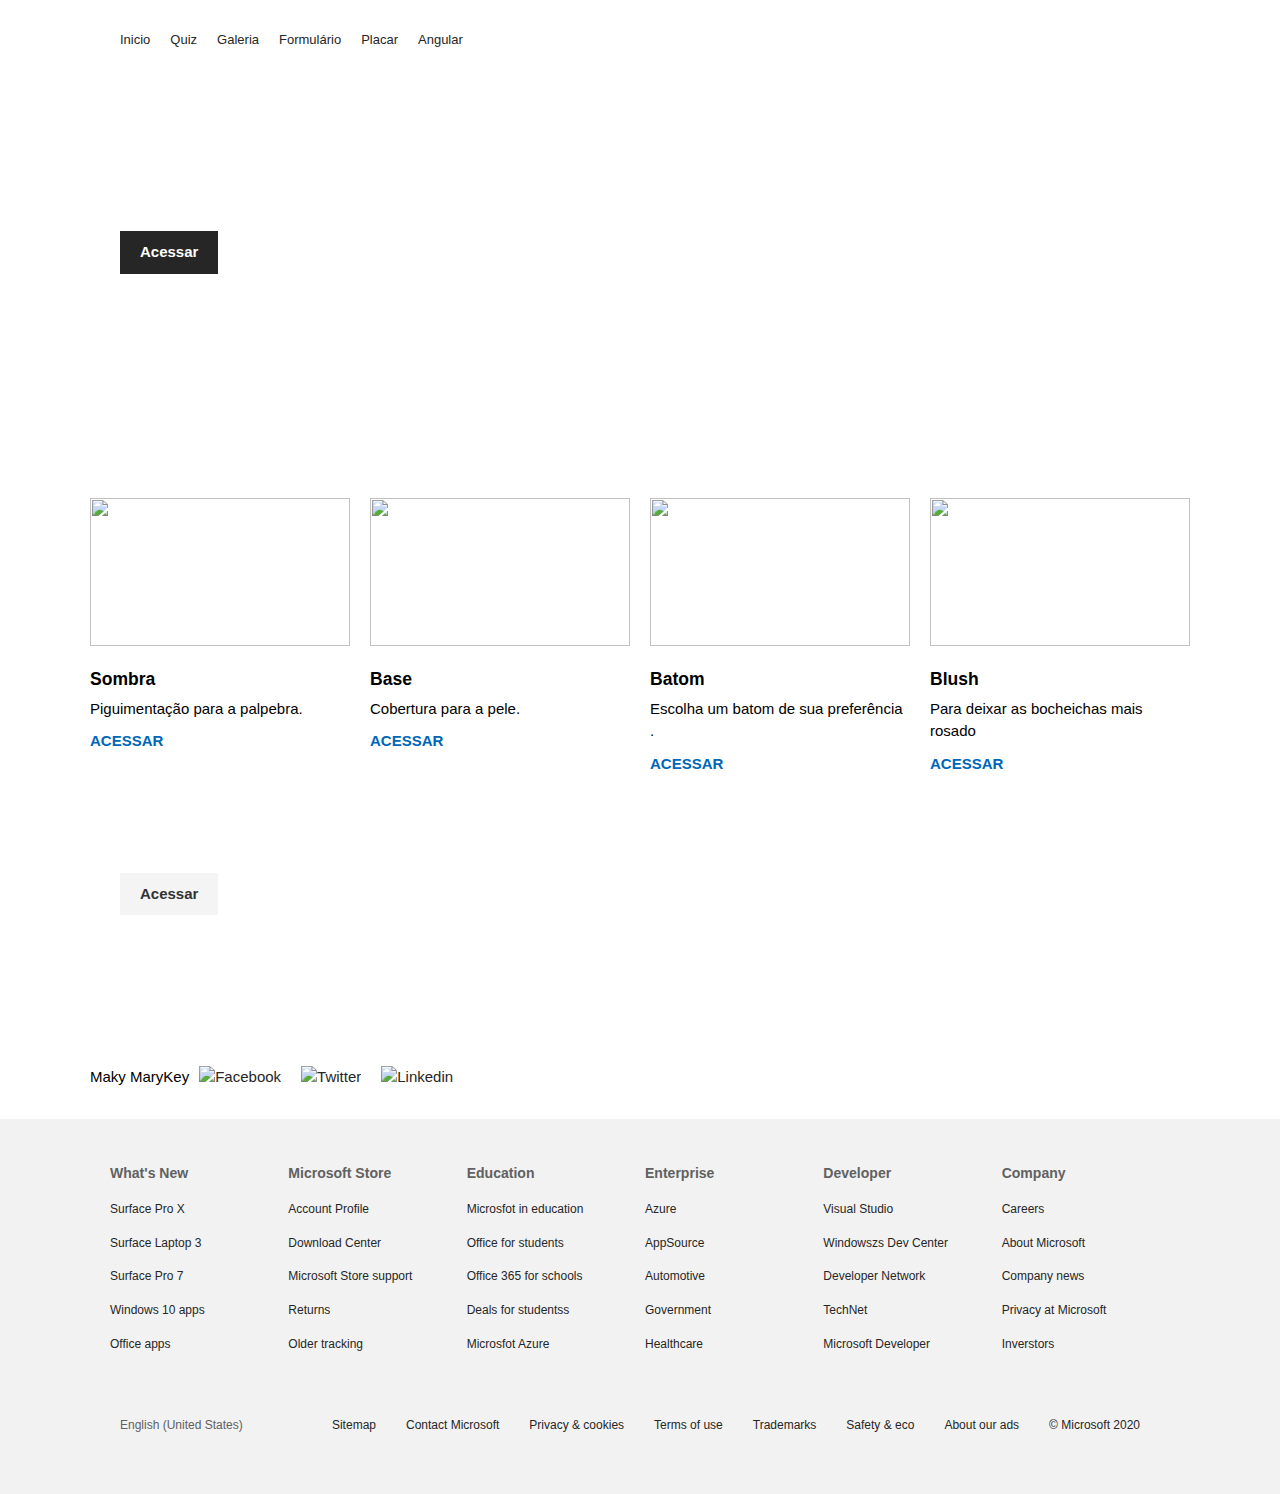
==== index.html @ da6b9b61 "webprojetoangular" ====
<!--doctype informa ao usuario a versao do html que deve ser redenrizada-->
<html lang="pt-br">

<head>
	<title> Maquiagem </title>
	<meta charset="utf-8">
	<link rel="shortcut icon" href="">
	<meta name="author" content="Gessica">
	<meta name="description" content="lista de doc">
	<meta name="keywords" content="html5, tecnologia ">

	<link rel="stylesheet" href="estilo.css">
  <script src="js.html"></script>
	
</head>

<div class="menu-btn">
  
  <i class="fas fa-bars fa-2x"></i>
</div>

<div class="container">
  <!-- Nav -->
  <nav class="main-nav">
    <br> <br>
    
  
    <ul class="main-menu">
      <li><a href="index.html">Inicio</a></li>
      <li><a href="quiz.html">Quiz</a></li>
      <li><a href="galeria.html">Galeria</a></li>
      <li><a href="form.html">Formulário</a></li>
      <li><a href="placar.html">Placar</a></li>
      
      
      <li><a href="https://gm-turismo-e81n6najr-gessicameireles30.vercel.app/">Angular</a></li>
    
    </ul>

    <ul class="right-menu">
      <li>
        <a href="#">
          <i class="fas fa-search"></i>
        </a>
      </li>
      <li>
        <a href="#">
          <i class="fas fa-shopping-cart"></i>
        </a>
      </li>
    </ul>
  </nav>

 <br> <br> <br>

 

  <!-- Xbox -->
  <section class="xbox">
    <div class="content">
      <h2>Maquigem Mary Key</h2>
      <p>  </p>
        <a href="#" class="btn">
        Acessar  <i class="fas fa-chevron-right"></i>
        </a>
    </div>
  </section>

  <!-- Home cards 2 -->
    <section class="home-cards">
      <div>
        <img src="https://img.freepik.com/fotos-gratis/close-up-maquiador-aplicando-sombra-nude-na-mulher-com-pincel_23-2148332533.jpg?w=2000" alt="" />
        <h3>Sombra</h3>
        <p>
          Piguimentação para a palpebra.
        </p>
        <a href="#">Acessar <i class="fas fa-chevron-right"></i></a>
      </div>
      <div>
        <img src="https://s2.glbimg.com/t-GHQX9QIqgH4p7BdOwLZ959IEE=/0x0:607x426/984x0/smart/filters:strip_icc()/i.s3.glbimg.com/v1/AUTH_ba3db981e6d14e54bb84be31c923b00c/internal_photos/bs/2021/a/q/Bq4zP9RSiXw1VPCxaNTw/2016-09-19-base-maquiagem.jpg" alt="" />
        <h3>Base</h3>
        <p>
          Cobertura para a pele.
        </p>
        <a href="#">Acessar <i class="fas fa-chevron-right"></i></a>
      </div>
      <div>
        <img src="https://img.freepik.com/fotos-gratis/maquiador-aplicando-batom-na-mulher-com-pincel_23-2148332519.jpg?w=2000" alt="" />
        <h3>Batom</h3>
        <p>
          Escolha um batom de sua preferência .
        </p>
        <a href="#">Acessar <i class="fas fa-chevron-right"></i></a>
      </div>
      <div>
        <img src="https://media.istockphoto.com/id/1180487336/pt/foto/beautiful-young-woman-applying-foundation-powder.jpg?s=612x612&w=0&k=20&c=-QPtgDojaT1unlEv9kQwEJGuK16lOdHCHpz6yD9QD3g=" alt="" />
        <h3> Blush</h3>
        <p>
          Para deixar as bocheichas mais rosado
        </p>
        <a href="#"> Acessar<i class="fas fa-chevron-right"></i></a>
      </div>
    </section>
    
    <!-- Carbon -->
    <section class="carbon dark">
      <div class="content">
        <h2>Skin-care</h2>
        <p>Cuidados essenciais com  a pele, para ter uma pele perfeita!</p>
          <a href="produto.html" class="btn">
            Acessar<i class="fas fa-chevron-right"></i>
          </a>
      </div>
    </section>

    <!-- Follow -->
    <section class="follow">
      <p>Maky MaryKey</p>
      <a href="https://facebook.com">
        <img src="https://i.ibb.co/LrVMXNR/social-fb.png" alt="Facebook">
      </a>
      <a href="https://twitter.com">
        <img src="https://i.ibb.co/vJvbLwm/social-twitter.png" alt="Twitter">
      </a>
      <a href="https://linkedin.com">
        <img src="https://i.ibb.co/b30HMhR/social-linkedin.png" alt="Linkedin">
      </a>
    </section>
  </div>
    <!-- Links -->
    <section class="links">
      <div class="links-inner">
        <ul>
          <li><h3>What's New</h3></li>
          <li><a href="#">Surface Pro X</a></li>
          <li><a href="#">Surface Laptop 3</a></li>
          <li><a href="#">Surface Pro 7</a></li>
          <li><a href="#">Windows 10 apps</a></li>
          <li><a href="#">Office apps</a></li>
        </ul>
        <ul>
          <li><h3>Microsoft Store</h3></li>
          <li><a href="#">Account Profile</a></li>
          <li><a href="#">Download Center</a></li>
          <li><a href="#">Microsoft Store support</a></li>
          <li><a href="#">Returns</a></li>
          <li><a href="#">Older tracking</a></li>
        </ul>
        <ul>
          <li><h3>Education</h3></li>
          <li><a href="#">Microsfot in education</a></li>
          <li><a href="#">Office for students</a></li>
          <li><a href="#">Office 365 for schools</a></li>
          <li><a href="#">Deals for studentss</a></li>
          <li><a href="#">Microsfot Azure</a></li>
        </ul>
        <ul>
          <li><h3>Enterprise</h3></li>
          <li><a href="#">Azure</a></li>
          <li><a href="#">AppSource</a></li>
          <li><a href="#">Automotive</a></li>
          <li><a href="#">Government</a></li>
          <li><a href="#">Healthcare</a></li>
        </ul>
        <ul>
          <li><h3>Developer</h3></li>
          <li><a href="#">Visual Studio</a></li>
          <li><a href="#">Windowszs Dev Center</a></li>
          <li><a href="#">Developer Network</a></li>
          <li><a href="#">TechNet</a></li>
          <li><a href="#">Microsoft Developer</a></li>
        </ul>
        <ul>
          <li><h3>Company</h3></li>
          <li><a href="#">Careers</a></li>
          <li><a href="#">About Microsoft</a></li>
          <li><a href="#">Company news</a></li>
          <li><a href="#">Privacy at Microsoft</a></li>
          <li><a href="#">Inverstors</a></li>
        </ul>
      </div>
    </section>

    <!-- Footer -->
    <footer class="footer">
      <div class="footer-inner">
        <div><i class="fas fa-globe fa-2x"></i> English (United States)</div>
        <ul>
          <li><a href="#">Sitemap</a></li>
        <li><a href="#">Contact Microsoft</a></li>
        <li><a href="#">Privacy & cookies</a></li>
        <li><a href="#">Terms of use</a></li>
        <li><a href="#">Trademarks</a></li>
        <li><a href="#">Safety & eco</a></li>
        <li><a href="#">About our ads</a></li>
        <li><a href="#">&copy; Microsoft 2020</a></li>
        </ul>
      </div>
    </footer>
---- estilo.css ----
* {
  box-sizing: border-box;
  margin: 0;
  padding: 0;
}

.main-menu{
  fonte-size: 50px;
  margin-top: 20px;
}

body {
  font-family: 'Segoe UI', Tahoma, Geneva, Verdana, sans-serif;
  background: #fff;
  color: #000;
  font-size: 15px;
  line-height: 1.5;
}

a {
  color: #262626;
  text-decoration: none;
}

ul {
  list-style: none;
}

.container {
  width: 90%;
  max-width: 1100px;
  margin: auto;
}

/* Nav */
.main-nav {
  padding-top: 20px;
  display: flex;
  align-items: center;
  justify-content: space-between;
  height: 60px;
  padding: 20px 0;
  font-size: 13px;
}

.main-nav .logo {
  width: 110px;
}

.main-nav ul {
  display: flex;
}

.main-nav ul li {
  padding: 0 10px;
}

.main-nav ul li a {
  padding-bottom: 2px;
}

.main-nav ul li a:hover {
  border-bottom: 2px solid #262626;
}

.main-nav ul.main-menu {
  flex: 1;
  margin-left: 20px;
}

.menu-btn {
  cursor: pointer;
  position: absolute;
  top: 20px;
  right: 30px;
  z-index: 2;
  display: none;
}

.btn {
  cursor: pointer;
  display: inline-block;
  border: 0;
  font-weight: bold;
  padding: 10px 20px;
  background: #262626;
  color: #fff;
  font-size: 15px;;
}

.btn:hover {
  opacity: 0.9;
}

.dark {
  color: #fff;
}

.dark .btn {
  background: #f4f4f4;
  color: #333;
}

/* Showcase */
.showcase {
  width: 100%;
  height: 400px;
  background: url('https://i.ibb.co/zGSDGCL/slide1.png') no-repeat center center/cover;
  display: flex;
  flex-direction: column;
  align-items: center;
  text-align: center;
  justify-content: flex-end;
  padding-bottom: 50px;
  margin-bottom: 20px;
}

.showcase h2, .showcase p {
  margin-bottom: 10px;
}

.showcase .btn {
  margin-top: 20px;
}

/* Home cards */
.home-cards {
  display: grid;
  grid-template-columns: repeat(4, 1fr);
  grid-gap: 20px;
  margin-bottom: 40px;
}

.home-cards img {
  width: 100%;
  margin-bottom: 20px;
}

.home-cards h3 {
  margin-bottom: 5px;
}

.home-cards a {
  display: inline-block;
  padding-top: 10px;
  color: #0067b8;
  text-transform: uppercase;
  font-weight: bold;
}

.home-cards a:hover i {
  margin-left: 10px;
}

/* Xbox */
.xbox {
  color: white;
  width: 100%;
  height: 350px;
  background: url('https://img.freepik.com/fotos-gratis/close-up-maquiador-aplicando-sombra-na-mulher-com-pincel_23-2148332527.jpg') no-repeat center center/cover;
  margin-bottom: 20px;
}

.xbox .content {
  width: 40%;
  padding: 50px 0 0 30px;
}

.xbox p, .carbon p {
  margin: 10px 0 20px;
}

/* Carbon */
.carbon {
  color: white;
  width: 100%;
  height: 350px;
  background: url('https://www.loreal-paris.com.br/-/media/project/loreal/brand-sites/oap/americas/br/artigos/pele/2022/rotina-de-skincare-guia-definitivo/imagem-banner-rotina-de-skincare.jpg') no-repeat center center/cover;
}

.carbon .content {
  width: 55%;
  padding: 100px 0 0 30px;
}

/* Follow */
.follow {
  display: flex;
  align-items: center;
  justify-content: flex-start;
  margin: 30px 0 30px;
}

.follow * {
  margin-right: 10px;
}

/* Links */
.links {
  background: #f2f2f2;
  color: #616161;
  font-size: 12px;
  padding: 35px 0;
}

.links-inner {
  max-width: 1100px;
  margin: 0 auto;
  padding: 0 20px;
  display: grid;
  grid-template-columns: repeat(6, 1fr);
  grid-gap: 10px;
  align-items: flex-start;
  justify-content: center;
}

.links li {
  line-height: 2.8;
}

/* Footer */
.footer {
  background: #f2f2f2;
  color: #616161;
  font-size: 12px;
  padding: 20px 0;
}

.footer-inner {
  max-width: 1100px;
  margin: 0 auto;
  padding: 0 20px 0 20px;
  display: flex;
  align-items: center;
  justify-content: space-between;
}

.footer div {
  margin-bottom: 20px;
  display: flex;
  align-items: center;
}

.footer div i {
  margin-right: 10px;
}

.footer ul {
  display: flex;
  flex-wrap: wrap;
}

.footer li {
  margin-right: 30px;
  margin-bottom: 20px;
}

@media(max-width: 700px) {
  .menu-btn {
    display: block;
  }

  .menu-btn:hover {
    opacity: 0.5;
  }

  .main-nav ul.right-menu {
    margin-right: 50px;
  }

  .main-nav ul.main-menu {
    display: block;
    position: absolute;
    top:0;
    left: 0;
    background: #f2f2f2;
    width: 50%;
    height: 100%;
    border-right: #ccc 1px solid;
    opacity: 0.9;
    padding: 30px;
    transform: translateX(-500px);
    transition: transform 0.5s ease-in-out;
  }

  .main-nav ul.main-menu li {
    padding: 10px;
    border-bottom: #ccc solid 1px;
    font-size: 14px;
  }

  .main-nav ul.main-menu li:last-child {
    border-bottom: 0;
  }

  .main-nav ul.main-menu.show {
    transform: translateX(-20px);
  }

  .home-cards {
    grid-template-columns: repeat(2, 1fr);
  }

  .xbox .content p {
    display: none;
  }

  .xbox .content h2 {
    margin-bottom: 20px;
  }

  .carbon .content {
    width: 85%;
  }

  .links .links-inner {
    grid-template-columns: repeat(2, 1fr);
  }
}

@media(max-width: 500px) {
  .home-cards {
    grid-template-columns: 1fr;
  }

  .links .links-inner {
    grid-template-columns: 1fr;
  }

  .links .links-inner ul {
    margin-bottom: 20px;
  }
}
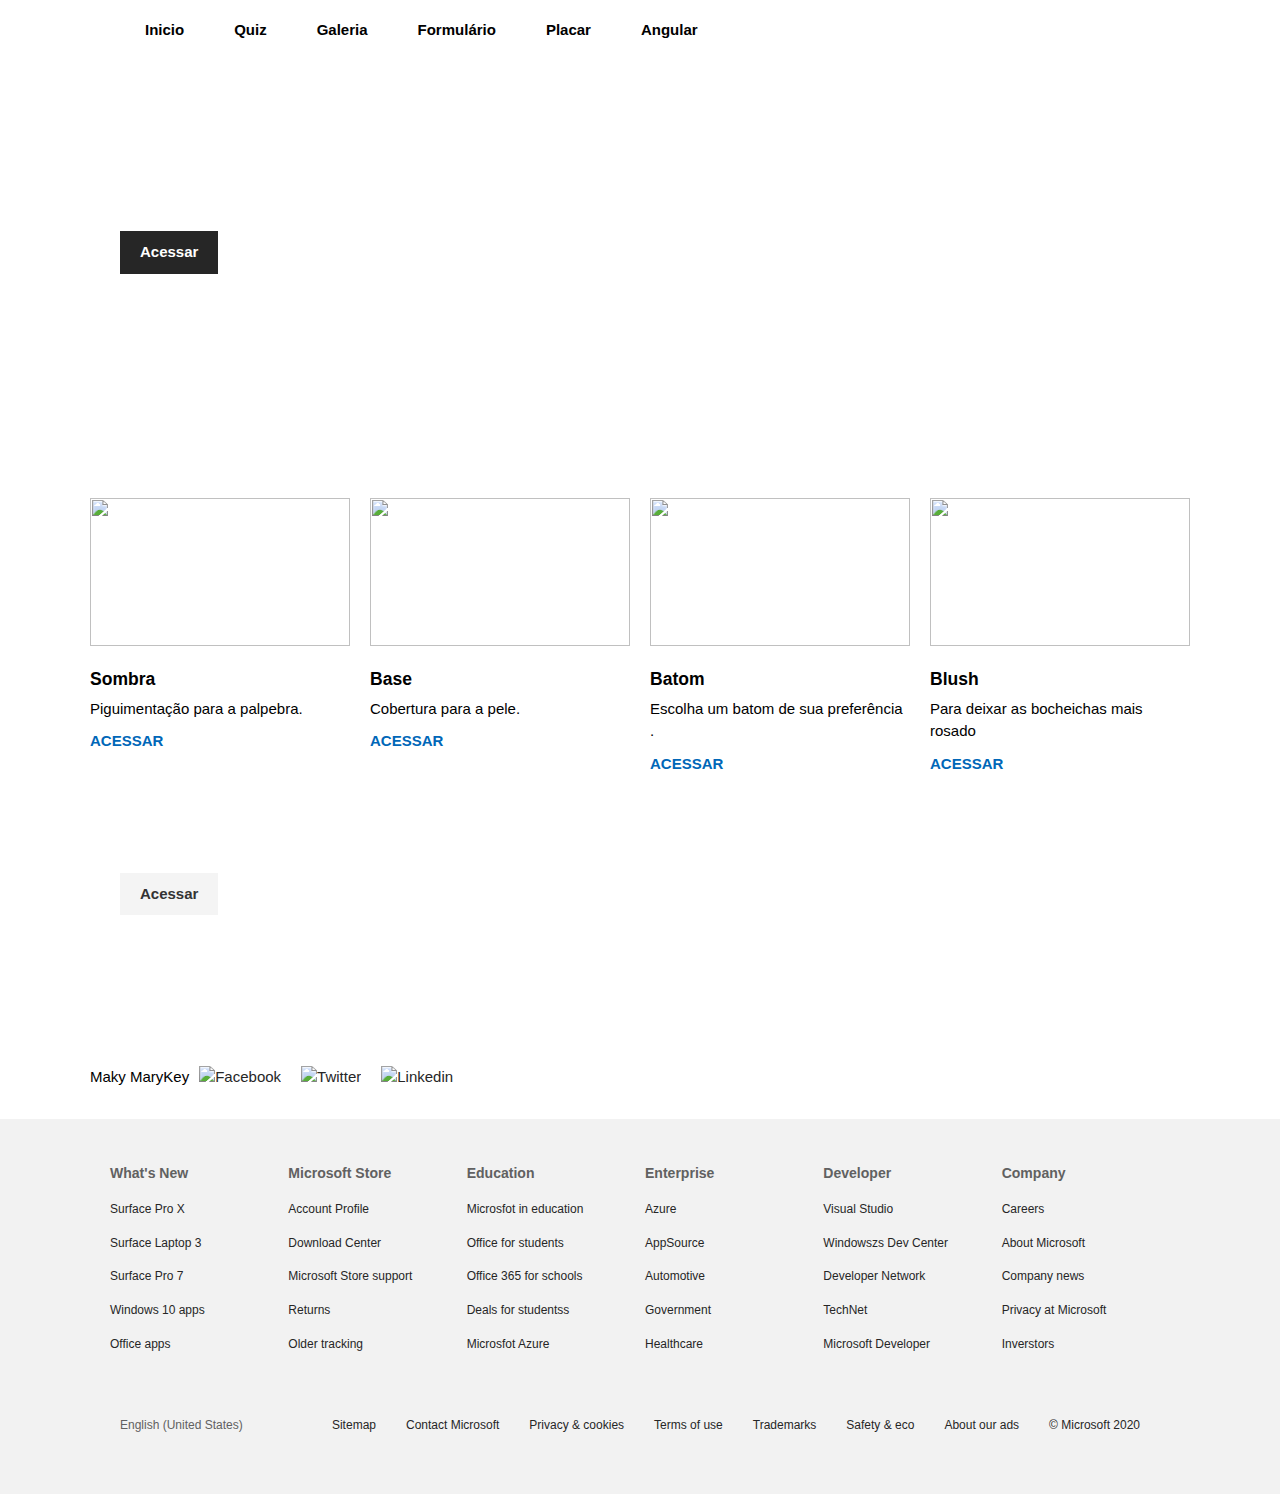
==== commit b89d8087: "att" ====
--- a/index.html
+++ b/index.html
@@ -32,8 +32,7 @@
       <li><a href="galeria.html">Galeria</a></li>
       <li><a href="form.html">Formulário</a></li>
       <li><a href="placar.html">Placar</a></li>
-      
-      
+
       <li><a href="https://gm-turismo-e81n6najr-gessicameireles30.vercel.app/">Angular</a></li>
     
     </ul>
@@ -61,7 +60,7 @@
     <div class="content">
       <h2>Maquigem Mary Key</h2>
       <p>  </p>
-        <a href="#" class="btn">
+        <a href="produto.html" class="btn">
         Acessar  <i class="fas fa-chevron-right"></i>
         </a>
     </div>
--- a/estilo.css
+++ b/estilo.css
@@ -2,11 +2,7 @@
   box-sizing: border-box;
   margin: 0;
   padding: 0;
-}
-
-.main-menu{
-  fonte-size: 50px;
-  margin-top: 20px;
+
 }
 
 body {
@@ -99,6 +95,34 @@
 .dark .btn {
   background: #f4f4f4;
   color: #333;
+}
+
+
+.main-menu{
+  padding-top: 20px;
+  display: flex;
+  align-items: center;
+  height: 30px;
+  padding: 10px;
+  font-size: 13px;
+  list-style: none;
+}
+
+
+.main-menu li a{
+  text-decoration: none;
+  color: black;
+  font-size: 15px;
+  margin: 15px;
+  font-weight: bold;
+  
+}
+
+.main-menu li a:hover{
+  padding: 5px;
+  border-radius: 10px;
+  background-color: #2d35487a;
+  
 }
 
 /* Showcase */
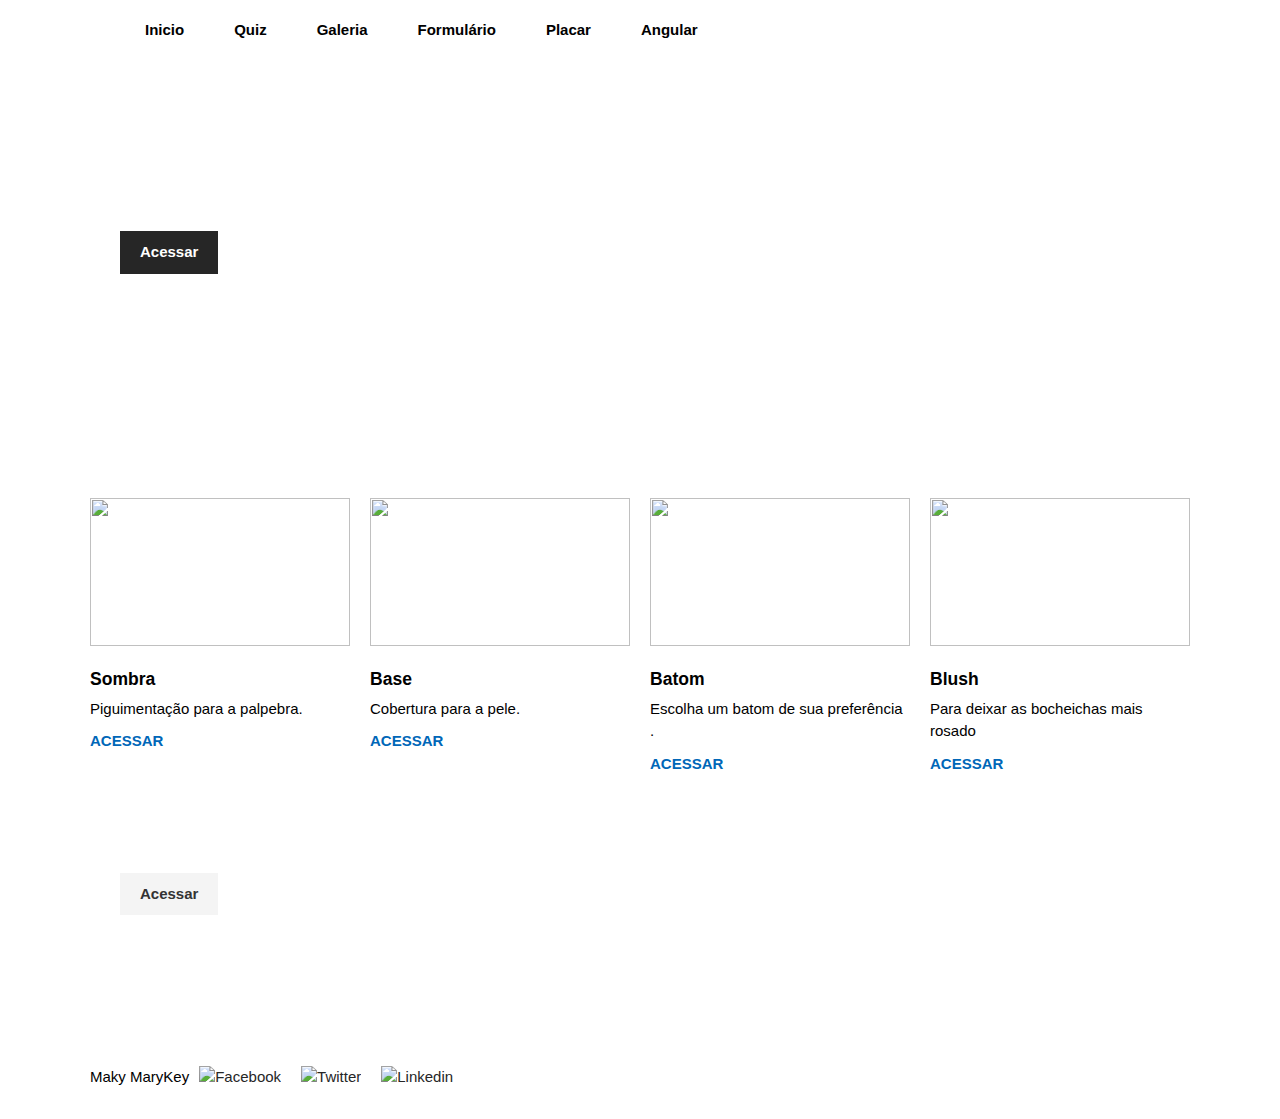
==== commit 4305c9db: "atualiza rodape" ====
--- a/index.html
+++ b/index.html
@@ -127,74 +127,4 @@
       </a>
     </section>
   </div>
-    <!-- Links -->
-    <section class="links">
-      <div class="links-inner">
-        <ul>
-          <li><h3>What's New</h3></li>
-          <li><a href="#">Surface Pro X</a></li>
-          <li><a href="#">Surface Laptop 3</a></li>
-          <li><a href="#">Surface Pro 7</a></li>
-          <li><a href="#">Windows 10 apps</a></li>
-          <li><a href="#">Office apps</a></li>
-        </ul>
-        <ul>
-          <li><h3>Microsoft Store</h3></li>
-          <li><a href="#">Account Profile</a></li>
-          <li><a href="#">Download Center</a></li>
-          <li><a href="#">Microsoft Store support</a></li>
-          <li><a href="#">Returns</a></li>
-          <li><a href="#">Older tracking</a></li>
-        </ul>
-        <ul>
-          <li><h3>Education</h3></li>
-          <li><a href="#">Microsfot in education</a></li>
-          <li><a href="#">Office for students</a></li>
-          <li><a href="#">Office 365 for schools</a></li>
-          <li><a href="#">Deals for studentss</a></li>
-          <li><a href="#">Microsfot Azure</a></li>
-        </ul>
-        <ul>
-          <li><h3>Enterprise</h3></li>
-          <li><a href="#">Azure</a></li>
-          <li><a href="#">AppSource</a></li>
-          <li><a href="#">Automotive</a></li>
-          <li><a href="#">Government</a></li>
-          <li><a href="#">Healthcare</a></li>
-        </ul>
-        <ul>
-          <li><h3>Developer</h3></li>
-          <li><a href="#">Visual Studio</a></li>
-          <li><a href="#">Windowszs Dev Center</a></li>
-          <li><a href="#">Developer Network</a></li>
-          <li><a href="#">TechNet</a></li>
-          <li><a href="#">Microsoft Developer</a></li>
-        </ul>
-        <ul>
-          <li><h3>Company</h3></li>
-          <li><a href="#">Careers</a></li>
-          <li><a href="#">About Microsoft</a></li>
-          <li><a href="#">Company news</a></li>
-          <li><a href="#">Privacy at Microsoft</a></li>
-          <li><a href="#">Inverstors</a></li>
-        </ul>
-      </div>
-    </section>
-
-    <!-- Footer -->
-    <footer class="footer">
-      <div class="footer-inner">
-        <div><i class="fas fa-globe fa-2x"></i> English (United States)</div>
-        <ul>
-          <li><a href="#">Sitemap</a></li>
-        <li><a href="#">Contact Microsoft</a></li>
-        <li><a href="#">Privacy & cookies</a></li>
-        <li><a href="#">Terms of use</a></li>
-        <li><a href="#">Trademarks</a></li>
-        <li><a href="#">Safety & eco</a></li>
-        <li><a href="#">About our ads</a></li>
-        <li><a href="#">&copy; Microsoft 2020</a></li>
-        </ul>
-      </div>
-    </footer>
-
+    